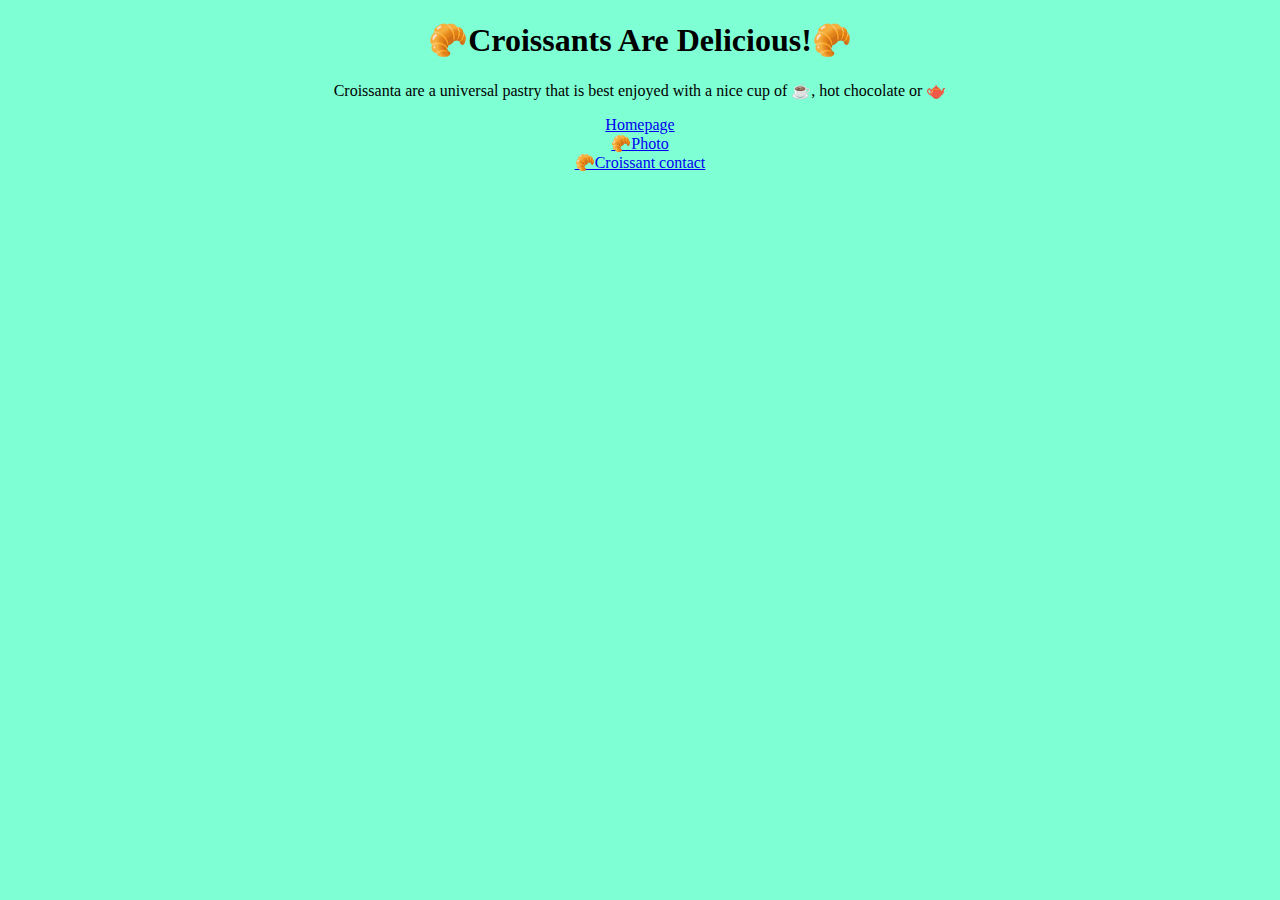
==== index.html @ 01186993 "created basic page structure" ====
<!DOCTYPE html>
<html lang="en">
<head>
    <meta charset="UTF-8">
    <meta http-equiv="X-UA-Compatible" content="IE=edge">
    <meta name="viewport" content="width=device-width, initial-scale=1.0">
    <link rel="stylesheet" href="/css/style.css"/>
    <title>My Croissant Page</title>
</head>
<body>
   <h1>🥐Croissants Are Delicious!🥐</h1> 
   <p class="croissant-paragraph">Croissanta are a universal pastry that is best enjoyed with a nice cup of ☕️, hot chocolate or 🫖</p>
   

   <footer>
    <a href="/" title="Home">Homepage</a><br>
    <a href="/photo.html" title="Croissant photo">🥐Photo</a><br>
   <a href="/contact.html" title="Croissant contact">🥐Croissant contact</a>
   </footer>
</body>
</html>
---- css/style.css ----
body {
    background: aquamarine;
}

h1 {
    text-align: center;
}
.croissant-paragraph {
    text-align: center;
}

.croissant-photo {
    display: block;
    max-width: 100%;
    margin-left: auto;
    margin-right: auto;
    border: 1px solid #ddd;
    border-radius: 24px;
    padding: 5px;
}

footer {
    text-align: center;
}
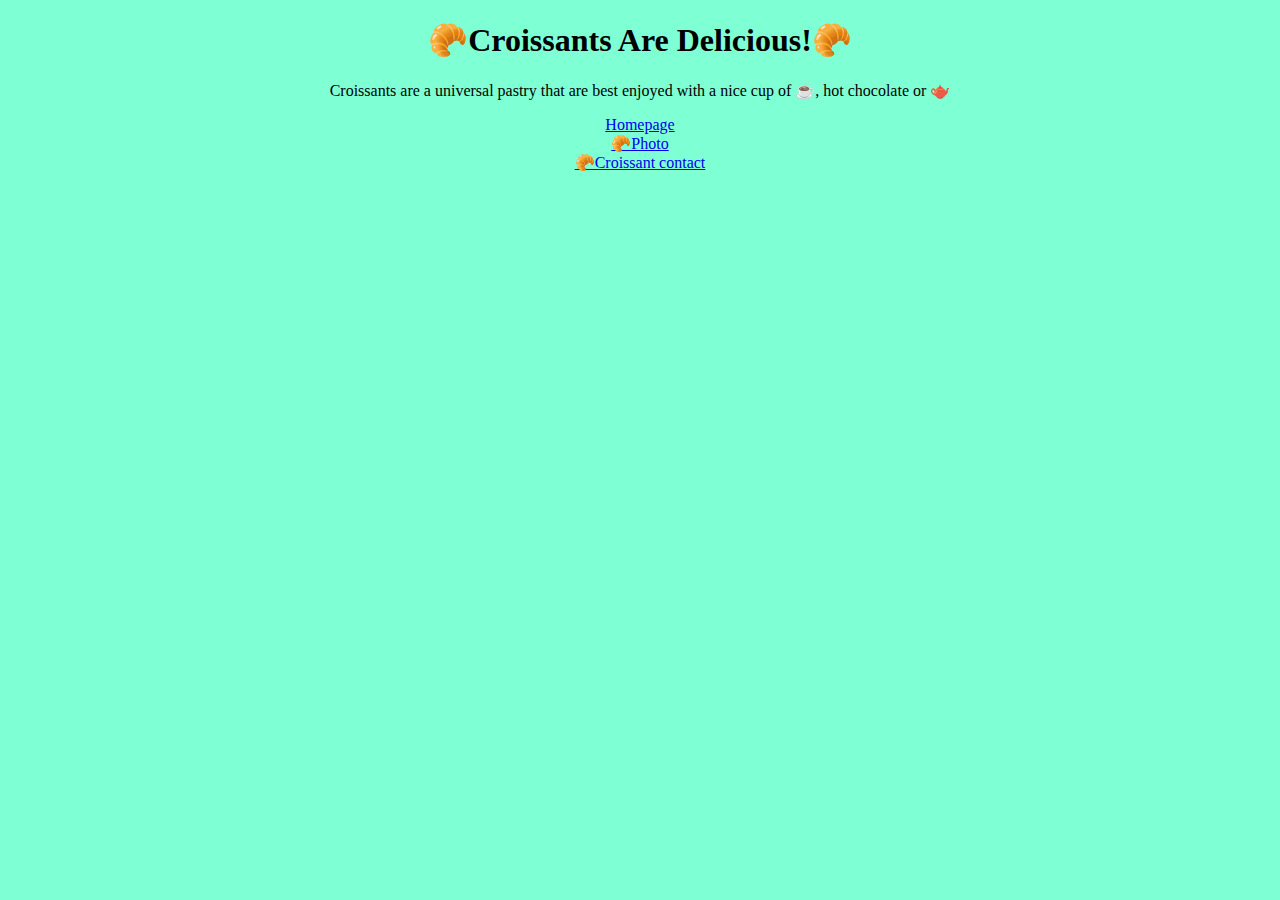
==== commit ac2f6bc7: "updated index.html" ====
--- a/index.html
+++ b/index.html
@@ -9,7 +9,7 @@
 </head>
 <body>
    <h1>🥐Croissants Are Delicious!🥐</h1> 
-   <p class="croissant-paragraph">Croissanta are a universal pastry that is best enjoyed with a nice cup of ☕️, hot chocolate or 🫖</p>
+   <p class="croissant-paragraph">Croissants are a universal pastry that are best enjoyed with a nice cup of ☕️, hot chocolate or 🫖</p>
    
 
    <footer>
